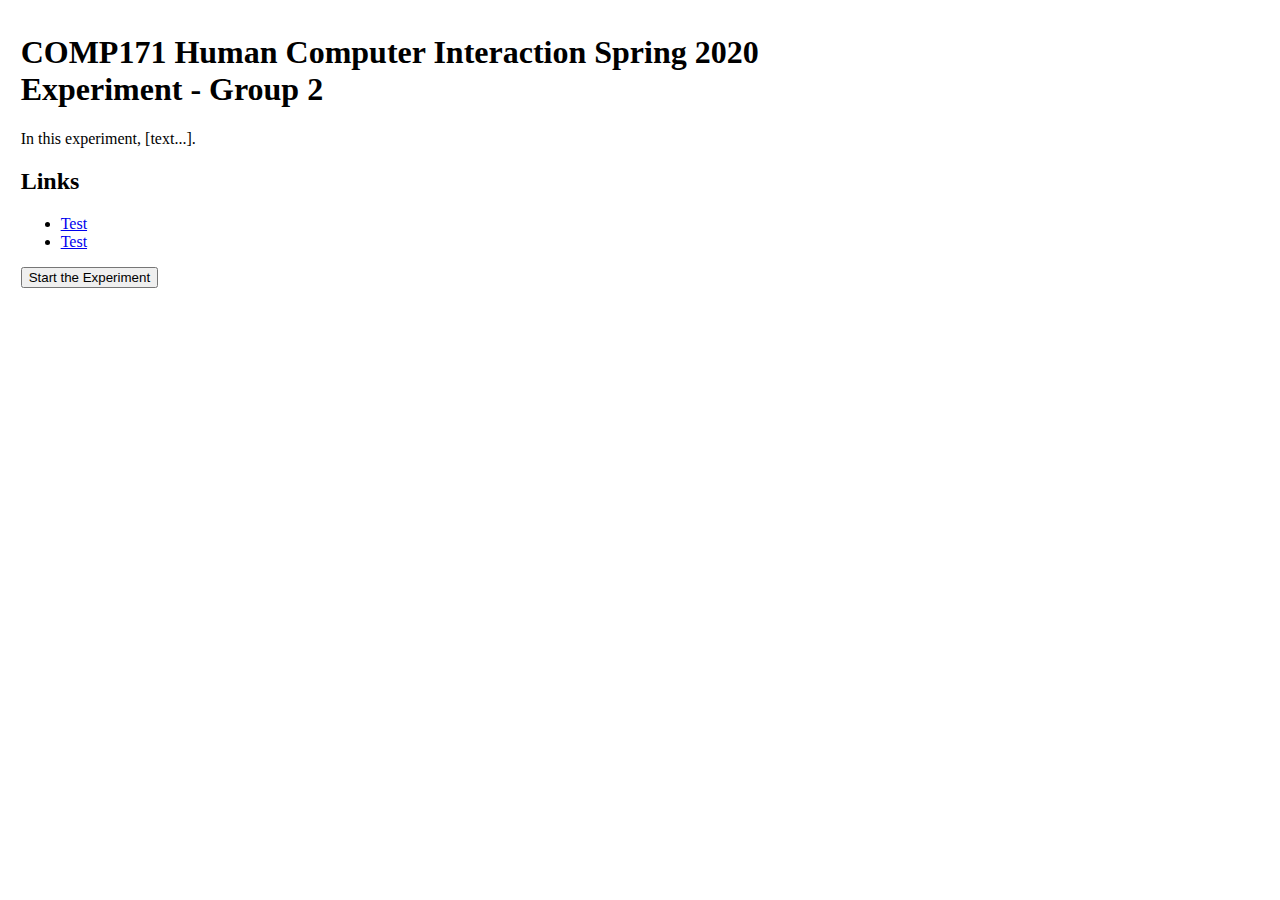
==== index.html @ 3047f351 "Add files via upload" ====
<!DOCTYPE html>

<html>
<head>
	<title>Group 2 Experiment</title>

	<meta name="viewport" content="width=device-width, initial-scale=1.0">

	<style>

		/* creates margins on both sides */
		.main-container
		{
			/* check on this*/
			width: 98%;
			margin-left: auto;
			margin-right: auto;
			padding-top: 5px;
			padding-bottom: 100px;
		}
	</style>


</head>

<body>
	<div class="main-container">
		<h1>
			COMP171 Human Computer Interaction Spring 2020 <br> Experiment - Group 2
		</h1>

		<p>
			In this experiment, [text...].
		</p>

		<h2>
			Links
		</h2>

		<p>
			<ul>
				<li><a href="test.html">Test</a></li>
				<li><a href="test.html">Test</a></li>
			</ul>
		</p>

		<button type="button" onclick="window.location.href = 'example-trial-inst.html';">Start the Experiment</button>
	</div>
</body>

</html>
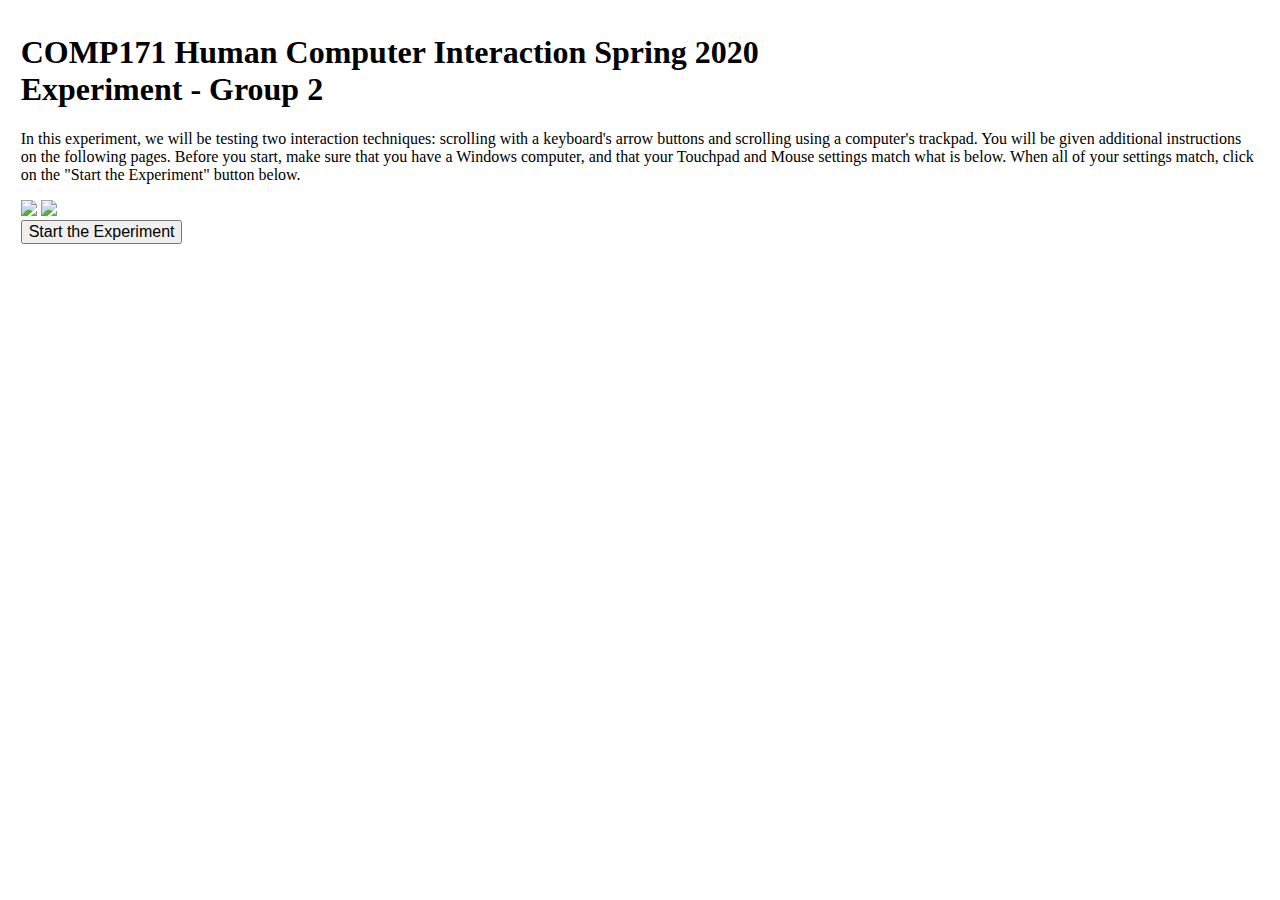
==== commit 59b904b7: "Add files via upload" ====
--- a/index.html
+++ b/index.html
@@ -18,6 +18,11 @@
 			padding-top: 5px;
 			padding-bottom: 100px;
 		}
+
+		button
+		{
+			font-size: 16px;
+		}
 	</style>
 
 
@@ -30,10 +35,14 @@
 		</h1>
 
 		<p>
-			In this experiment, [text...].
+			In this experiment, we will be testing two interaction techniques: scrolling with a keyboard's arrow buttons and scrolling using a computer's trackpad. You will be given additional instructions on the following pages. Before you start, make sure that you have a Windows computer, and that your Touchpad and Mouse settings match what is below. When all of your settings match, click on the "Start the Experiment" button below.
 		</p>
 
-		<h2>
+		<img src="pics/mouse.png" style="width:400px">
+		<img src="pics/touchpad.png" style="width:400px">
+		<br>
+
+<!-- 		<h2>
 			Links
 		</h2>
 
@@ -42,7 +51,7 @@
 				<li><a href="test.html">Test</a></li>
 				<li><a href="test.html">Test</a></li>
 			</ul>
-		</p>
+		</p> -->
 
 		<button type="button" onclick="window.location.href = 'example-trial-inst.html';">Start the Experiment</button>
 	</div>
